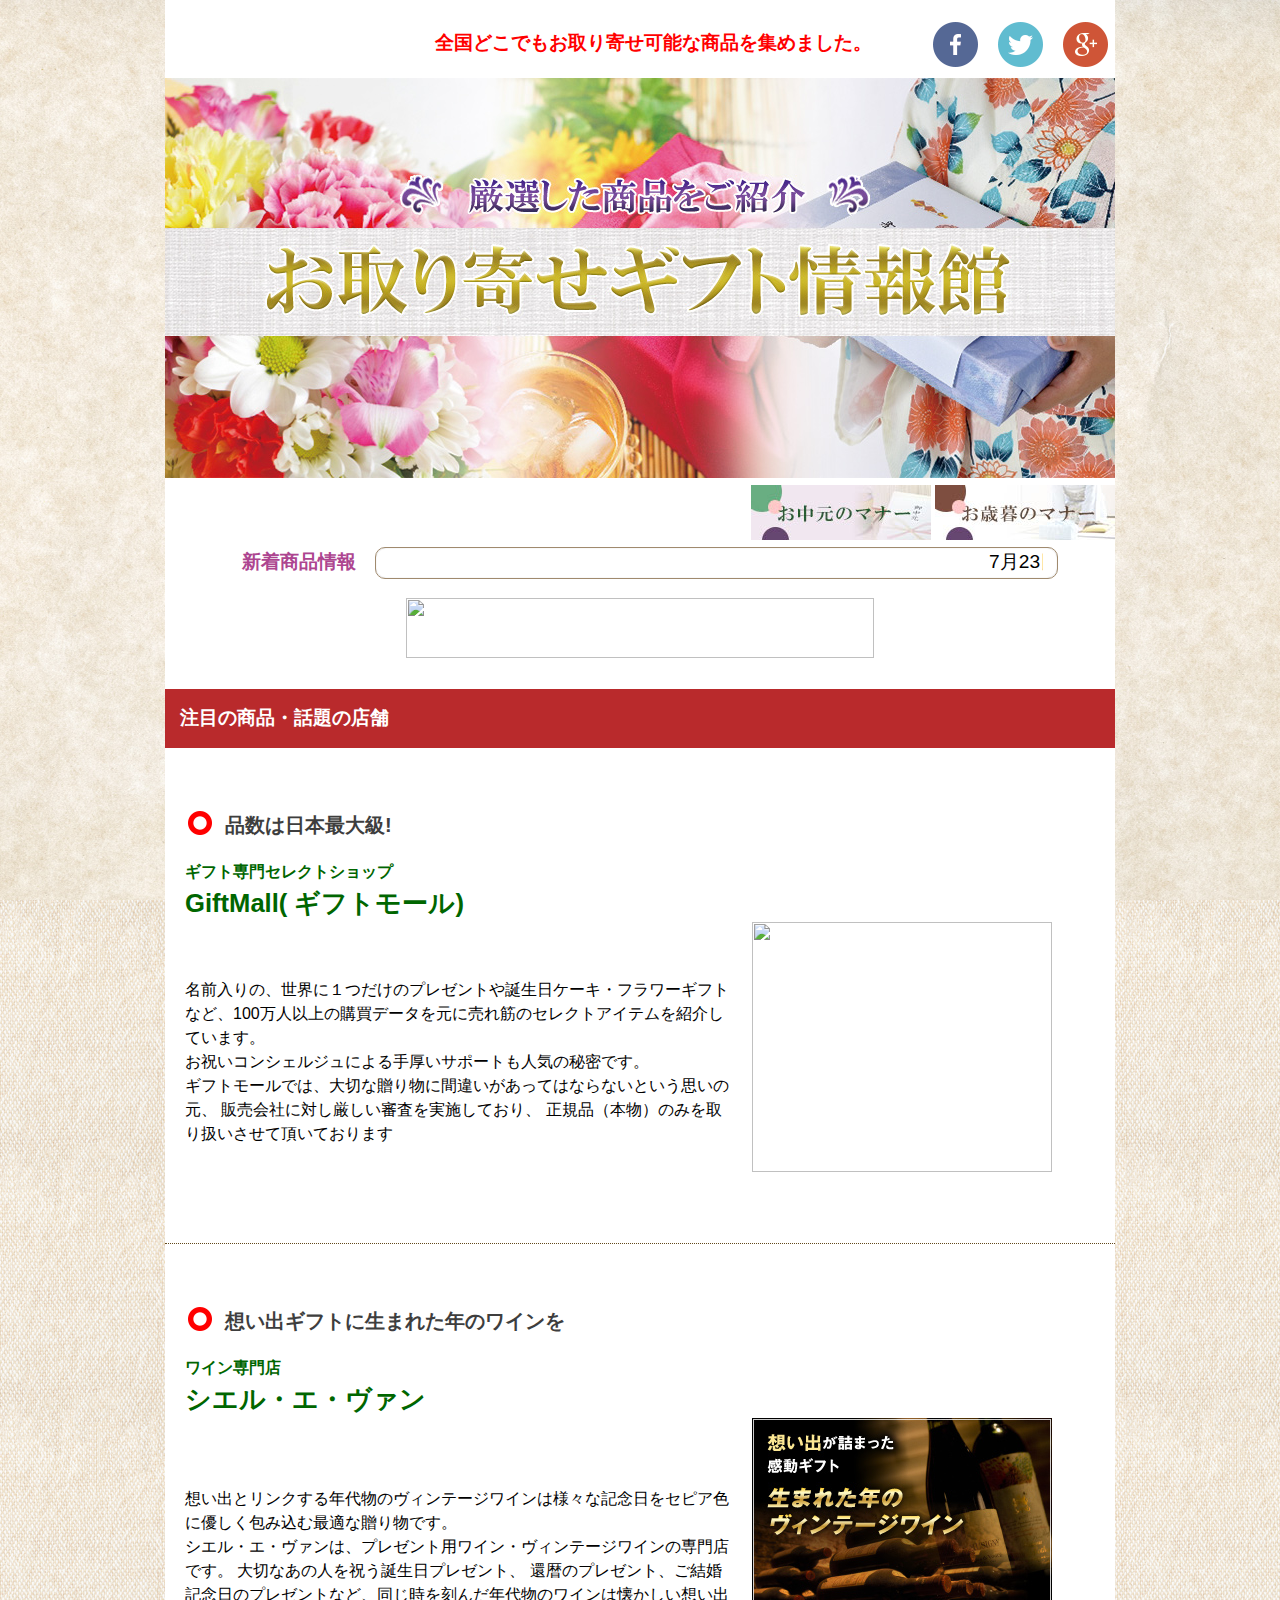
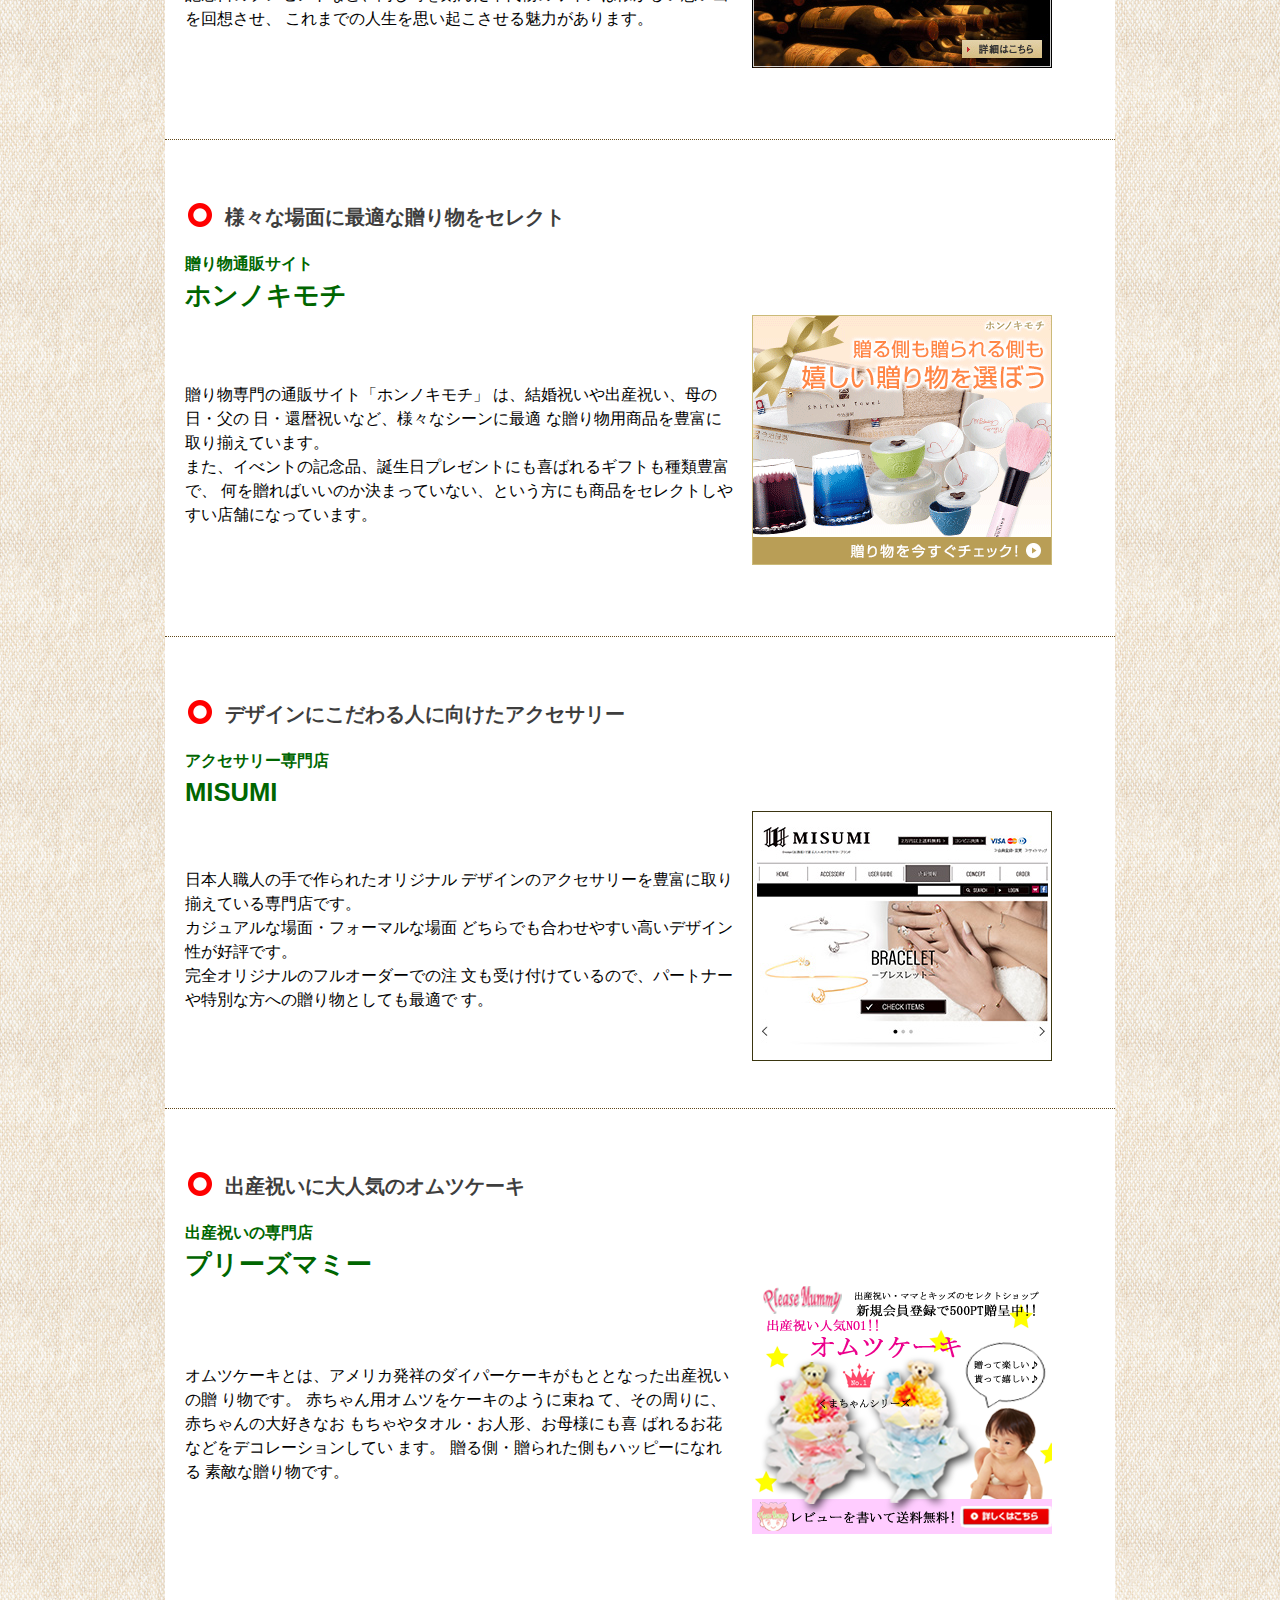
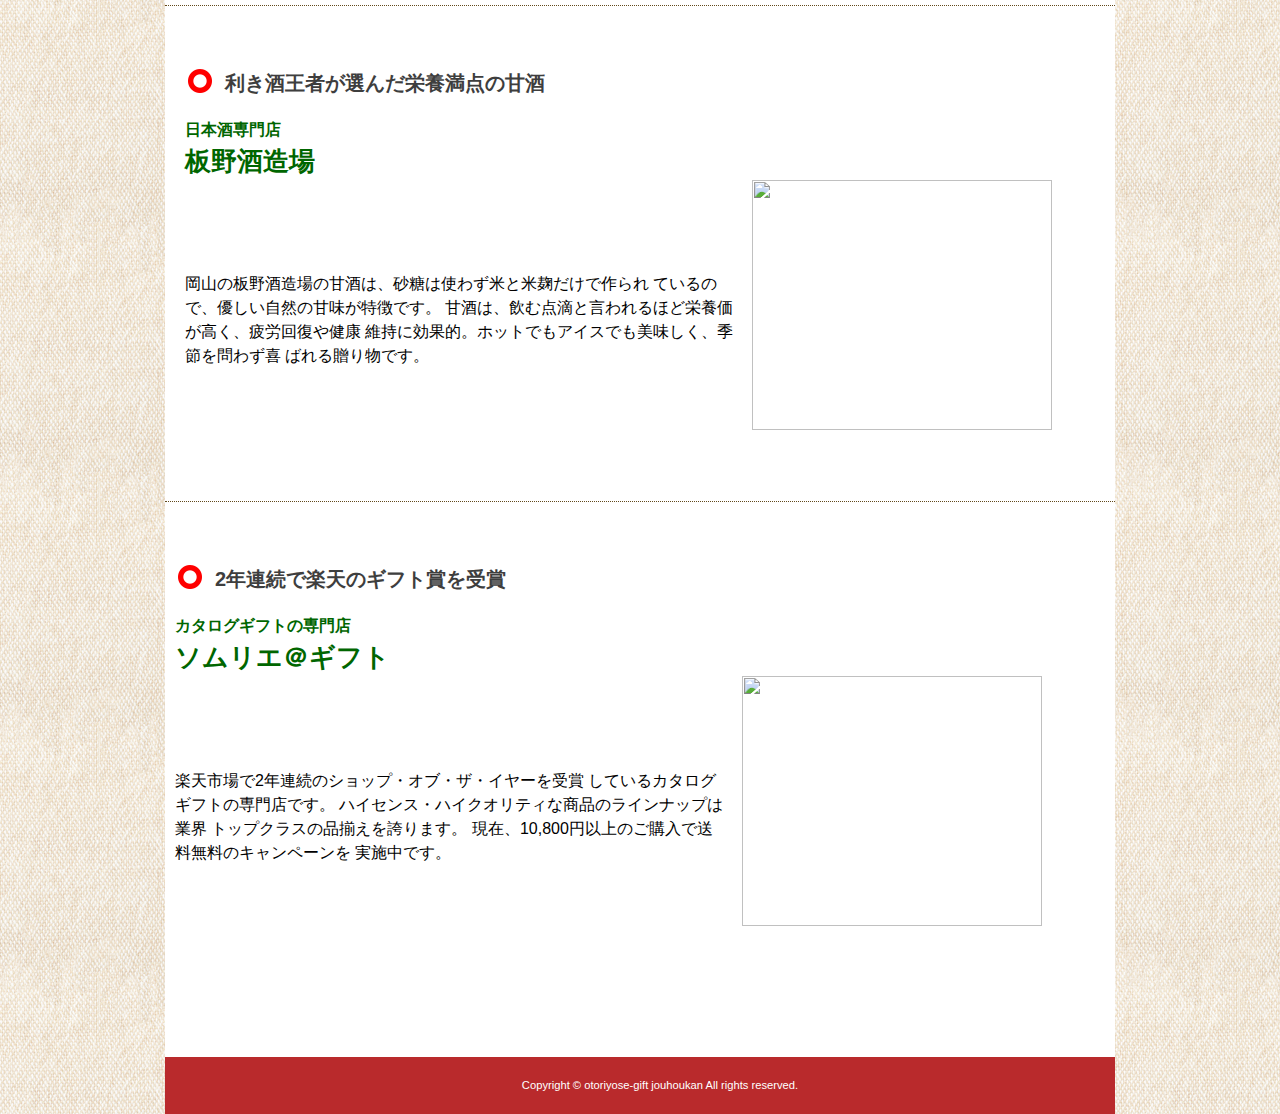
==== index.html @ 7764c776 "githubにサイトデータを全て移行" ====
<!doctype html>
<html lang="ja" dir="ltr">
<head>
<meta charset="utf-8" />
<title>お取り寄せギフト情報館</title>
<meta name="keywords" content="お取り寄せ,ギフト,情報,商品,全国,厳選" />
<meta name="description" content="お取り寄せギフト情報館" />
<link href="css/base.css" rel="stylesheet" type="text/css">
<link href="css/common.css" rel="stylesheet" type="text/css">
<link href="css/smart.css" rel="stylesheet" type="text/css">
<script src="js/jquery-1.11.3.min.js"></script>
<script src="js/jquery.marquee.js"></script>
<script src="js/anchor_link.js"></script>
<script>
    $(function () {
    $('p.ticker').marquee();
    });
  </script>
  <script>
    window.onload = function(){
    var hiduke=new Date(); 
    var month = hiduke.getMonth()+1;
    var day = hiduke.getDate();
    document.getElementById("news_date").innerHTML = month+"月"+day+"日 ";
    }
  </script>
  <script type="text/javascript">
$(function(){
    var imgNum = 3;     //画像の枚数
    var imgSize = 468;  //画像のサイズ
    var time = 2000;    //切り替えのタイミング
    var current = 1;    //現在の画像
    setInterval(function(){
        if( current < imgNum ) {
            current++;
            $(".top_banner ul").animate({
                marginLeft : parseInt($(".top_banner ul").css("margin-left"))-imgSize+"px"
            },"fast");
        //最後の画像にきたら最初に戻る
        } else {
             $(".top_banner ul").animate({
                marginLeft : parseInt($(".top_banner ul").css("margin-left"))+(imgSize * (imgNum-1))+"px"
            },"fast");
            current = 1;
        }
    }, time);
});
</script>
</head>
<body>
    <div id="wrapper">
      <header>
        <div class="header-left">
          <h1>全国どこでもお取り寄せ可能な商品を集めました。</h1>
        </div>
        <div class="header-right">
          <ul>
            <li><img src="images/icon_facebook.png" alt="Facebook" /></li>
            <li><a href="https://twitter.com/intent/tweet?button_hashtag=お取り寄せギフト情報館"><img src="images/icon_twitter.png" alt="twitter" /></a></li>
            <li><img src="images/icon_google.png" alt="google" /></li>
          </ul>
        </div>
      </header>
      <hr />
      <div id="main">
        <img src="images/main_image.jpg" width="" height="" alt="お取り寄せギフト情報館" />
      </div>
        <hr />
        <div class="banner"><a href="summer_gift.html"><img src="images/banner1.jpg" alt="お中元のマナー"></a>
                <a href="winter_gift.html"><img src="images/banner2.jpg" alt="お歳暮のマナー"></a>
        </div>
        <div class="news">
            <div class="sin">
                新着商品情報
            </div>
            <div class="textbox">
              <p class="ticker">
                <span id="news_date"></span>ヴィンテージワイン専門店 シエル・エ・ヴァンの情報を掲載しました。
              </p>
            </div>
        </div>
        <div class="top_banner">
        <ul> 
<li><a href="http://px.a8.net/svt/ejp?a8mat=2NI34R+FK8X0Y+2UG2+C6QR5" target="_blank"> <img border="0" width="468" height="60" alt="" src="http://www24.a8.net/svt/bgt?aid=160 407387941&wid=001&eno=01&mid=s00000013277002047000&mc=1"></a>
<img border="0" width="1" height="1" src="http://www19.a8.net/0.gif?a8mat=2NI34R+FK8X0Y +2UG2+C6QR5" alt=""></li>

<li><a href="http://px.a8.net/svt/ejp?a8mat=2HZ3HX+1YULRM+3E0S+609HT" target="_blank"> <img border="0" width="468" height="60" alt="" src="http://www21.a8.net/svt/bgt?aid=1511 23317119&wid=001&eno=01&mid=s00000015814001009000&mc=1"></a>
<img border="0" width="1" height="1" src="http://www10.a8.net/0.gif?a8mat=2HZ3HX+1YULRM +3E0S+609HT" alt=""></li>

<li><a href="http://px.a8.net/svt/ejp?a8mat=2HYYSP+2EBVHU+3E3U+5ZEMP" target="_blank">
<img border="0" width="468" height="60" alt="" src="http://www29.a8.net/svt/bgt?aid=15111722 5145&wid=001&eno=01&mid=s00000015825001005000&mc=1"></a>
<img border="0" width="1" height="1" src="http://www11.a8.net/0.gif?a8mat=2HYYSP+2EBVHU+3E 3U+5ZEMP" alt=""></li>
</ul>
        </div>
        
        <hr />
        <h2>注目の商品・話題の店舗</h2>
        <hr />
      <div class="anchor_link"><img src="images/top02.png" alt="top戻る"></div>
      
         <div class="contents01">
          <h3>品数は日本最大級!</h3>
          <h4>ギフト専門セレクトショップ</h4>
          <h5>GiftMall( ギフトモール)</h5>
          <div class="block">
            <div class="txt">
              <p>名前入りの、世界に１つだけのプレゼントや誕生日ケーキ・フラワーギフトなど、100万人以上の購買データを元に売れ筋のセレクトアイテムを紹介しています。<br />お祝いコンシェルジュによる手厚いサポートも人気の秘密です。<br />ギフトモールでは、大切な贈り物に間違いがあってはならないという思いの元、
販売会社に対し厳しい審査を実施しており、
正規品（本物）のみを取り扱いさせて頂いております</p>
            </div>
            <div class="img_con">
              <a href="http://px.a8.net/svt/ejp?a8mat=2NI34R+F75DPU+3GGK+60OXD" target="_blank">
<img border="0" width="300" height="250" alt="" src="http://www28.a8.net/svt/bgt?aid=16040738 7919&wid=001&eno=01&mid=s00000016130001011000&mc=1"></a>
<img border="0" width="1" height="1" src="http://www14.a8.net/0.gif?a8mat=2NI34R+F75DPU+3G GK+60OXD" alt="">
            </div>
          </div>
        </div>
        <hr />
        <div class="contents01">
          <h3>想い出ギフトに生まれた年のワインを</h3>
          <h4>ワイン専門店</h4>
          <h5>シエル・エ・ヴァン</h5>
          <div class="block">
            <div class="txt">
              <p>想い出とリンクする年代物のヴィンテージワインは様々な記念日をセピア色に優しく包み込む最適な贈り物です。<br />シエル・エ・ヴァンは、プレゼント用ワイン・ヴィンテージワインの専門店です。 大切なあの人を祝う誕生日プレゼント、 
              還暦のプレゼント、ご結婚記念日のプレゼントなど、同じ時を刻んだ年代物のワインは懐かしい想い出を回想させ、
              これまでの人生を思い起こさせる魅力があります。</p>
            </div>
            <div class="img_con">
              <a href="http://px.a8.net/svt/ejp?a8mat=2I0YTR+G69YEQ+3E4E+661TT" target="_blank">
              <img border="0" alt="" src="images/201511261926127810.jpg"></a><img border="0" width="1" height="1" src="http://www12.a8.net/0.gif?a8mat=2I0YTR+G69YEQ+3E4E+661TT" alt="">
            </div>
          </div>
        </div>
        <hr />
        <div class="contents02">
          <h3>様々な場面に最適な贈り物をセレクト</h3>
          <h4>贈り物通販サイト</h4>
          <h5>ホンノキモチ</h5>
          <div class="block">
            <div class="txt">
              <p>贈り物専門の通販サイト「ホンノキモチ」
              は、結婚祝いや出産祝い、母の日・父の
              日・還暦祝いなど、様々なシーンに最適
              な贈り物用商品を豊富に取り揃えています。<br />
              また、イべントの記念品、誕生日プレゼントにも喜ばれるギフトも種類豊富で、
              何を贈ればいいのか決まっていない、という方にも商品をセレクトしやすい店舗になっています。</p>
            </div>
            <div class="img_con">
              <a href="http://px.a8.net/svt/ejp?a8mat=2I0YTS+6ZUDO2+1XGK+8XM59T" target="_blank">
              <img border="0" alt="" src="images/201407031337400230.gif"></a><img border="0" width="1" height="1" src="http://www10.a8.net/0.gif?a8mat=2I0YTS+6ZUDO2+1XGK+8XM59T" alt="">
            </div>
          </div>
        </div>
        <hr />
        <div class="contents03">
          <h3>デザインにこだわる人に向けたアクセサリー</h3>
          <h4>アクセサリー専門店</h4>
          <h5>MISUMI</h5>
          <div class="block">
            <div class="txt">
              <p>日本人職人の手で作られたオリジナル
              デザインのアクセサリーを豊富に取り
              揃えている専門店です。<br />
              カジュアルな場面・フォーマルな場面
              どちらでも合わせやすい高いデザイン
              性が好評です。<br />
              完全オリジナルのフルオーダーでの注
              文も受け付けているので、パートナー
              や特別な方への贈り物としても最適で
              す。</p>
            </div>
            <div class="img_con">
              <a href="http://misumi.jp.net/"><img src="images/misumi.jpg" alt="misumi"></a>
            </div>
          </div>
        </div>
        <hr />
        <div class="contents04">
          <h3>出産祝いに大人気のオムツケーキ</h3>
          <h4>出産祝いの専門店</h4>
          <h5>プリーズマミー</h5>
          <div class="block">
            <div class="txt">
              <p>オムツケーキとは、アメリカ発祥のダイパーケーキがもととなった出産祝いの贈
              り物です。
              赤ちゃん用オムツをケーキのように束ね
              て、その周りに、赤ちゃんの大好きなお
              もちゃやタオル・お人形、お母様にも喜
              ばれるお花などをデコレーションしてい
              ます。
              贈る側・贈られた側もハッピーになれる
              素敵な贈り物です。</p>
            </div>
            <div class="img_con">
              <a href="http://px.a8.net/svt/ejp?a8mat=2I0ZLX+8QCW6Q+3AWA+61JSH" target="_blank">
              <img border="0" alt="" src="images/201507240749074580.png"></a>
              <img border="0" width="1" height= "1" src="http://www17.a8.net/0.gif?a8mat=2I0ZLX+8QCW6Q+3AWA+61JSH" alt="">
            </div>
         </div>
        </div>
        <div class="contents05">
          <h3>利き酒王者が選んだ栄養満点の甘酒</h3>
          <h4>日本酒専門店</h4>
          <h5>板野酒造場</h5>
          <div class="block">
            <div class="txt">
              <p>岡山の板野酒造場の甘酒は、砂糖は使わず米と米麹だけで作られ ているので、優しい自然の甘味が特徴です。 甘酒は、飲む点滴と言われるほど栄養価が高く、疲労回復や健康 維持に効果的。ホットでもアイスでも美味しく、季節を問わず喜 ばれる贈り物です。</p>
            </div>
            <div class="img_con">
              <a href="http://px.a8.net/svt/ejp?a8mat=2I187W+8P60Z6+2XSW+5YZ75" target="_blank"> <img border="0" width="300" height="250" alt="" src="http://www20.a8.net/svt/bgt?aid= 151222748526&wid=001&eno=01&mid=s00000013712001003000&mc=1"></a> <img border="0" width="1" height="1" src="http://www19.a8.net/0.gif?a8mat=2I187W+8P60Z6+2XSW+5YZ75" alt="">

            </div>
         </div>
        </div>
        <div class="contents06">
          <h3>2年連続で楽天のギフト賞を受賞</h3>
          <h4>カタログギフトの専門店</h4>
          <h5>ソムリエ＠ギフト</h5>
          <div class="block">
            <div class="txt">
              <p>楽天市場で2年連続のショップ・オブ・ザ・イヤーを受賞 しているカタログギフトの専門店です。 ハイセンス・ハイクオリティな商品のラインナップは業界 トップクラスの品揃えを誇ります。 現在、10,800円以上のご購入で送料無料のキャンペーンを 実施中です。</p>
            </div>
            <div class="img_con">
              <a href="http://px.a8.net/svt/ejp?a8mat=2I187W+CLOBQQ+2T9A+6D4GH" target="_blank"> <img border="0" width="300" height="250" alt="" src="http://www26.a8.net/svt/bgt?aid= 151222748762&wid=001&eno=01&mid=s00000013123001069000&mc=1"></a> <img border="0" width="1" height="1" src="http://www17.a8.net/0.gif?a8mat=2I187W+CLOBQQ+2T9A+6D4GH" alt="">
            </div>
         </div>
        </div>
    	<footer>
            <small>Copyright &copy; otoriyose-gift jouhoukan All rights reserved.</small>
        </footer>
	</div><!-- /#wrapper-->
</body>
</html>
---- css/base.css ----
html, body, div, h1, h2, h3, h4, h5, h6, 
p, address, ul, ol, li, dl, header, footer, 
nav, section, article, aside, small {
	margin: 0;
	padding: 0;
	font-size: 100%;
}
img { 
	border: 0; 

	}
body {
	font-family: "ヒラギノ角ゴ Pro W3","Hiragino Kaku Gothic Pro","メイリオ",Meiryo,Osaka,"ＭＳ Ｐゴシック","MS P Gothic",sans-serif;
	margin:0 auto;
}

body:before{
	background:url(../images/paper.jpg);
	background-position:center center;            /* 背景画像の位置は画面中央 */
	background-size:cover;
	background-repeat: no-repeat;            /* 背景を繰り返さない */
	display: block;
	position: fixed;
	top: 0;
	left: 0;
	width: 100%;
	height: 100%;
	content: "";
	z-index: -1;
}
---- css/common.css ----
@charset "utf-8";
hr {
	display: none;
}
.banner{
	float: right;
}

body{	
	
	background: url(../images/background.png) repeat;
	
}

#wrapper {
	background:#FFF;
	line-height: 1.5;
	margin:0 auto;
	overflow:hidden;
	max-width: 950px;
	height:auto;
}
header{
	text-align: center;
	font-size: 120%;
	color: #FF0000;
	padding:2% 0;

}

.banner{
	text-align: right;
}

h2{
	font-size: 120%;
	color: #fff;
	background: #B92A2C;
	padding: 15px;
}
h3{
	font-size: 125%;
	color: #3E3E3E;
	margin: 20px 0px;
	line-height: 1;
	padding:7px 0 5px 40px;
	background: url(../images/list.png) no-repeat;
}
h4{
	color: #006600;
}
h5{
	font-size: 160%;
	color: #006600;
}

.news{
	display:table;
	width:88%;
	margin:2% auto;
	font-size: 120%;
}

.textbox{
	display: table-cell;
	width:600px;
	height:30px;
	border:solid 1px #A08A6E;
	border-radius:10px;
	vertical-align:middle;
	box-shadow:rgba(100, 107, 117, 0.41) 0px 0px 1px 0px inset;
	-webkit-box-shadow:rgba(100, 107, 117, 0.41) 0px 0px 1px 0px inset;
	-moz-box-shadow:rgba(100, 107, 117, 0.41) 0px 0px 1px 0px inset;
}

.sin{
	display: table-cell;
	width: 150px;
	text-align: center;
	vertical-align:middle;
	color:#AD4590;
	font-weight:bold;
}

.top_banner{
	text-align: center;
	margin-bottom: 40px;
}
.anchor_link {
 display: none;
 position: fixed;
 bottom: 30px;
 right: 30px;
}
.anchor_link a {
 display: block;
 width: 50px;
 height: 50px;
 background-color: #333;
 text-align: center;
 color: #fff;
 font-size: 24px;
 text-decoration: none;
 line-height: 50px;
}
.contents01,
.contents02,
.contents03,
.contents04,
.contents05{
	padding: 40px 10px 40px 20px;
	border-bottom:1px dotted #62491B;
}

.contents06{
	padding: 40px 10px 100px 10px;
}

.block{
	display: table;
}
.txt{
	display: table-cell;
	font-size: 100%;
	width: 550px;
	vertical-align: middle;
	*display:inline;
	*zoom:1;
}
.img_con{
	display: table-cell;
	padding-left:2%;
	*display:inline;
	*zoom:1;
}
footer{
	text-align: center;
	width:100%;
	font-size:70%;
	background-color: #B92A2C;
	padding: 20px;
	color: #fff;
}

.top_banner {
    overflow: hidden;
    width:468px;
}
	
.top_banner ul {
    list-style: none;
    width: 1872px;
}
.top_banner ul li {
    float: left;
    width: 468px;
}

.top_banner {
	width:468;
	margin:0 auto;
}

.header-right{
	float: right;
}

.header-right li{
	float: left;
	list-style-type: none;
	margin-left: 10px;
	padding-right: 5px;
}



.header-left{
	float: left;
	margin-left: 270px;
	padding-top: 10px;
}
---- css/smart.css ----
@media screen and (max-width: 768px){
img{
max-width: 100%;
height: auto;
width /***/:auto;　
}
#wrapper{
width:100%;
height: 100%;
font-size: 90%;
margin:0 auto;
}
.img_con{
  width: 50%;
}
p{
  font-size: 90%;
}

}

@media screen and (max-width:414px){
img{
max-width: 100%;
height: auto;
width /***/:auto;　
}
#wrapper{
width:100%;
height: 100%;
font-size: 70%;
margin:0 auto;
}
h3{
  background-size: 18px; 
}

}
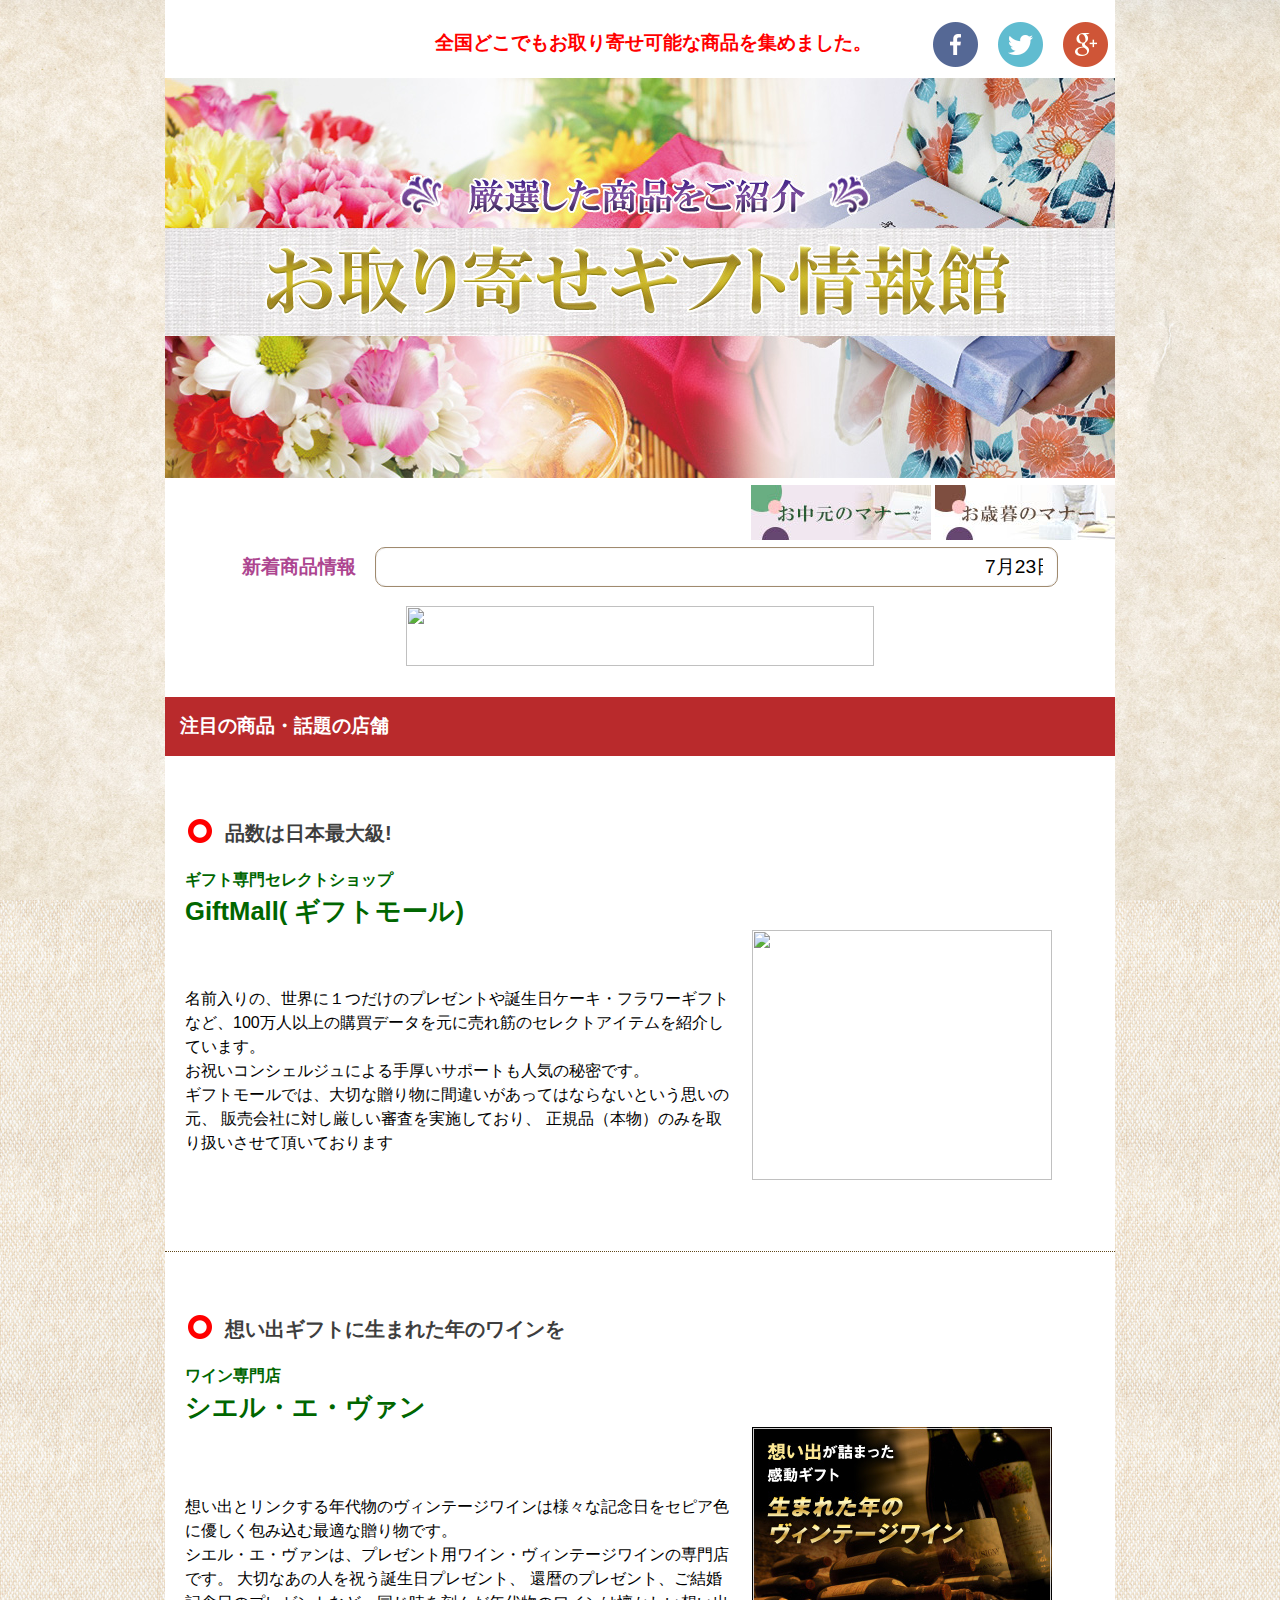
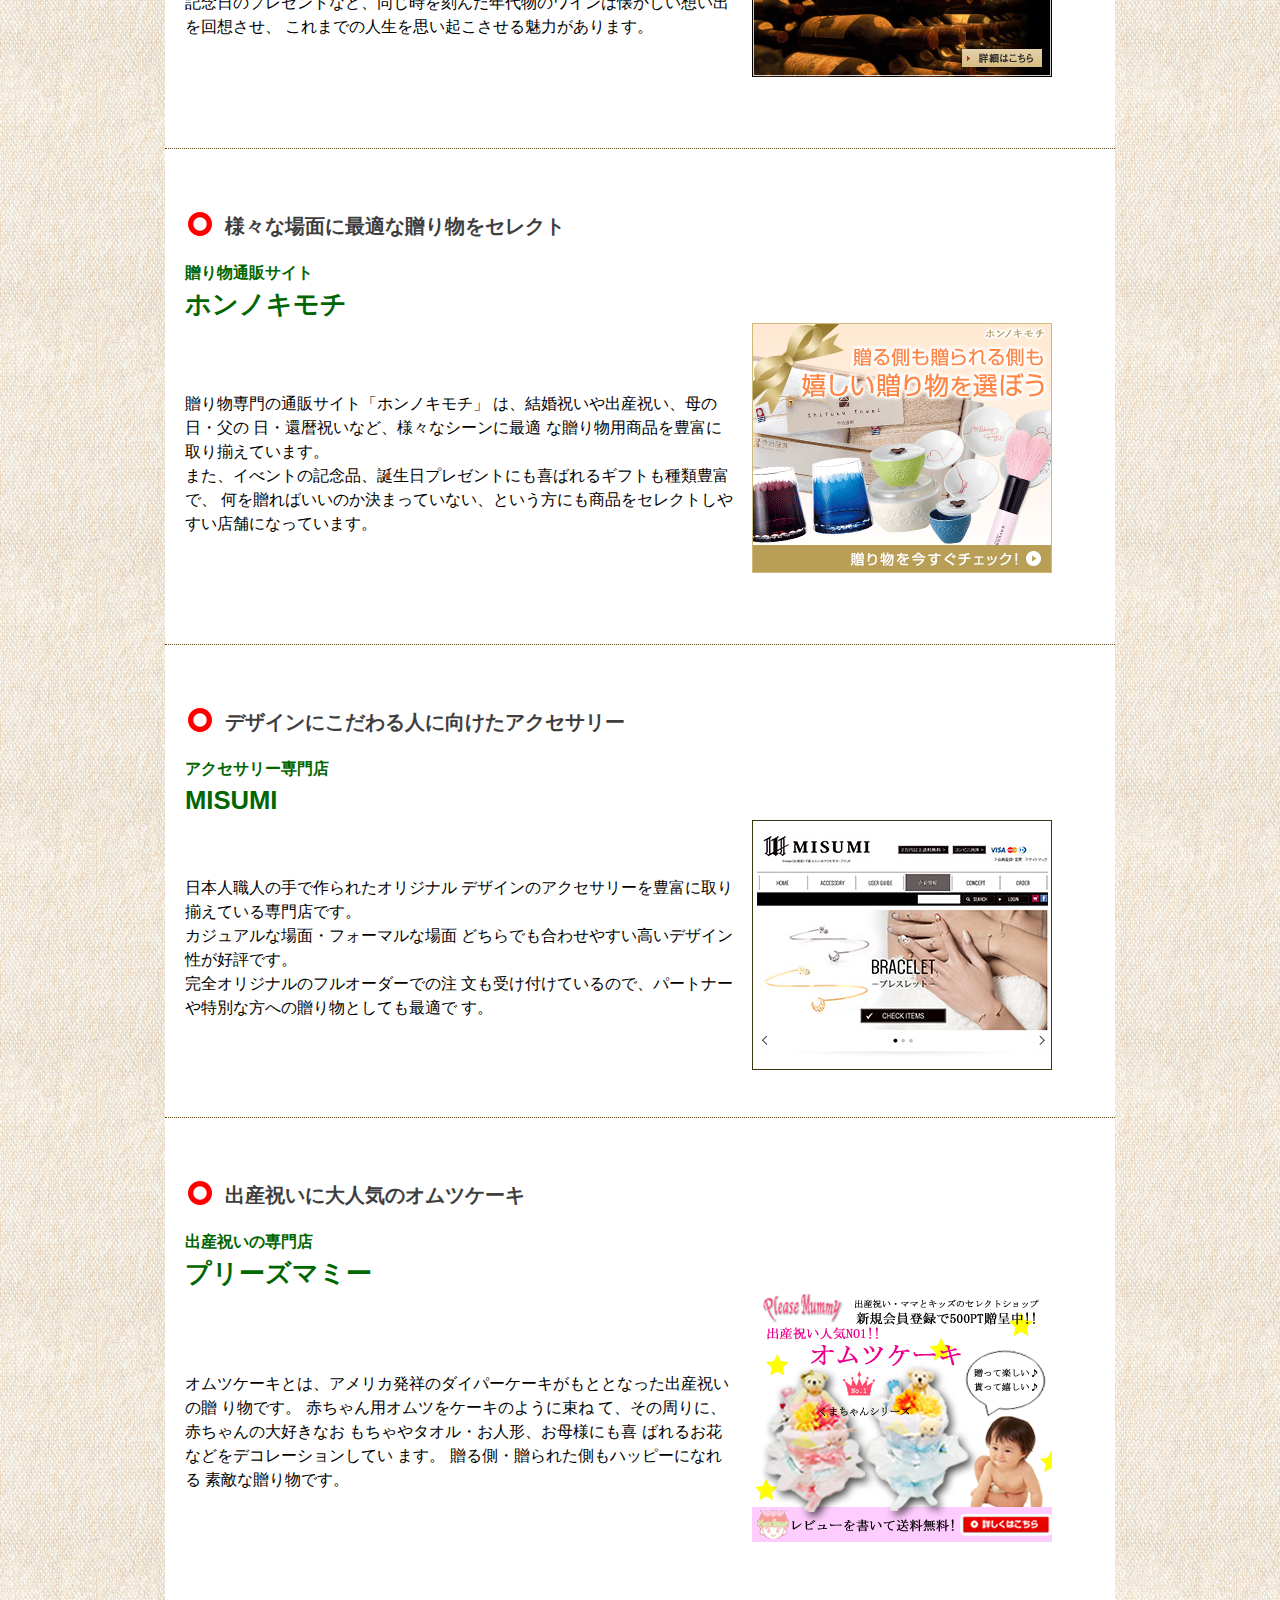
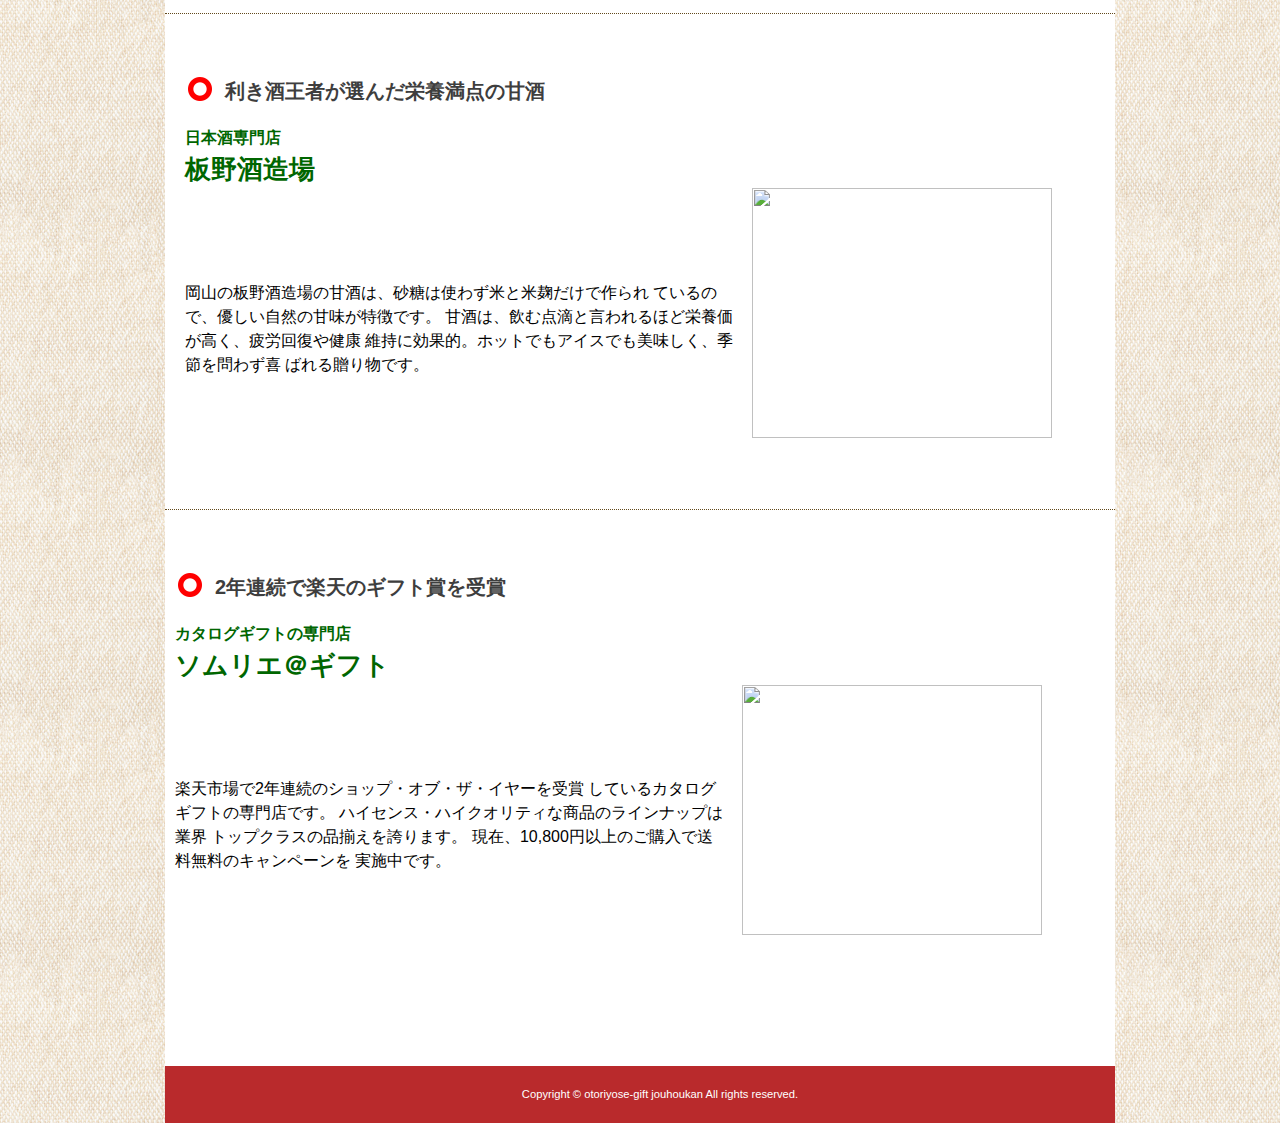
==== commit 30b317a1: "no message" ====
--- a/index.html
+++ b/index.html
@@ -5,6 +5,7 @@
 <title>お取り寄せギフト情報館</title>
 <meta name="keywords" content="お取り寄せ,ギフト,情報,商品,全国,厳選" />
 <meta name="description" content="お取り寄せギフト情報館" />
+<meta name="viewport" content="width=device-width, initial-scale=1">
 <link href="css/base.css" rel="stylesheet" type="text/css">
 <link href="css/common.css" rel="stylesheet" type="text/css">
 <link href="css/smart.css" rel="stylesheet" type="text/css">
@@ -18,7 +19,7 @@
   </script>
   <script>
     window.onload = function(){
-    var hiduke=new Date(); 
+    var hiduke=new Date();
     var month = hiduke.getMonth()+1;
     var day = hiduke.getDate();
     document.getElementById("news_date").innerHTML = month+"月"+day+"日 ";
@@ -66,8 +67,9 @@
         <img src="images/main_image.jpg" width="" height="" alt="お取り寄せギフト情報館" />
       </div>
         <hr />
-        <div class="banner"><a href="summer_gift.html"><img src="images/banner1.jpg" alt="お中元のマナー"></a>
-                <a href="winter_gift.html"><img src="images/banner2.jpg" alt="お歳暮のマナー"></a>
+        <div class="banner">
+          <a href="summer_gift.html"><img src="images/banner1.jpg" alt="お中元のマナー"></a>
+          <a href="winter_gift.html"><img src="images/banner2.jpg" alt="お歳暮のマナー"></a>
         </div>
         <div class="news">
             <div class="sin">
@@ -80,7 +82,7 @@
             </div>
         </div>
         <div class="top_banner">
-        <ul> 
+        <ul>
 <li><a href="http://px.a8.net/svt/ejp?a8mat=2NI34R+FK8X0Y+2UG2+C6QR5" target="_blank"> <img border="0" width="468" height="60" alt="" src="http://www24.a8.net/svt/bgt?aid=160 407387941&wid=001&eno=01&mid=s00000013277002047000&mc=1"></a>
 <img border="0" width="1" height="1" src="http://www19.a8.net/0.gif?a8mat=2NI34R+FK8X0Y +2UG2+C6QR5" alt=""></li>
 
@@ -92,12 +94,12 @@
 <img border="0" width="1" height="1" src="http://www11.a8.net/0.gif?a8mat=2HYYSP+2EBVHU+3E 3U+5ZEMP" alt=""></li>
 </ul>
         </div>
-        
+
         <hr />
         <h2>注目の商品・話題の店舗</h2>
         <hr />
       <div class="anchor_link"><img src="images/top02.png" alt="top戻る"></div>
-      
+
          <div class="contents01">
           <h3>品数は日本最大級!</h3>
           <h4>ギフト専門セレクトショップ</h4>
@@ -122,7 +124,7 @@
           <h5>シエル・エ・ヴァン</h5>
           <div class="block">
             <div class="txt">
-              <p>想い出とリンクする年代物のヴィンテージワインは様々な記念日をセピア色に優しく包み込む最適な贈り物です。<br />シエル・エ・ヴァンは、プレゼント用ワイン・ヴィンテージワインの専門店です。 大切なあの人を祝う誕生日プレゼント、 
+              <p>想い出とリンクする年代物のヴィンテージワインは様々な記念日をセピア色に優しく包み込む最適な贈り物です。<br />シエル・エ・ヴァンは、プレゼント用ワイン・ヴィンテージワインの専門店です。 大切なあの人を祝う誕生日プレゼント、
               還暦のプレゼント、ご結婚記念日のプレゼントなど、同じ時を刻んだ年代物のワインは懐かしい想い出を回想させ、
               これまでの人生を思い起こさせる魅力があります。</p>
             </div>
@@ -231,4 +233,4 @@
         </footer>
 	</div><!-- /#wrapper-->
 </body>
-</html>+</html>
--- a/css/base.css
+++ b/css/base.css
@@ -1,13 +1,13 @@
 
 html, body, div, h1, h2, h3, h4, h5, h6, 
-p, address, ul, ol, li, dl, header, footer, 
+p, address, ul, ol, li, dl, header, footer,
 nav, section, article, aside, small {
 	margin: 0;
 	padding: 0;
 	font-size: 100%;
 }
-img { 
-	border: 0; 
+img {
+	border: 0;
 
 	}
 body {
@@ -28,4 +28,4 @@
 	height: 100%;
 	content: "";
 	z-index: -1;
-}+}
--- a/css/common.css
+++ b/css/common.css
@@ -6,10 +6,10 @@
 	float: right;
 }
 
-body{	
-	
+body{
+
 	background: url(../images/background.png) repeat;
-	
+
 }
 
 #wrapper {
@@ -146,7 +146,7 @@
     overflow: hidden;
     width:468px;
 }
-	
+
 .top_banner ul {
     list-style: none;
     width: 1872px;
@@ -178,4 +178,4 @@
 	float: left;
 	margin-left: 270px;
 	padding-top: 10px;
-}+}
--- a/css/smart.css
+++ b/css/smart.css
@@ -2,7 +2,6 @@
 img{
 max-width: 100%;
 height: auto;
-width /***/:auto;　
 }
 #wrapper{
 width:100%;
@@ -10,20 +9,46 @@
 font-size: 90%;
 margin:0 auto;
 }
+
+.header-left{
+  margin: 0 0 2% 24%;
+}
+
+.header-right{
+  position: absolute;
+  top:2.5%;
+  right: 0.5%;
+}
+
+.header-right li{
+	margin-left: -14px;
+}
+
+.header-right img{
+  width: 75%;
+}
+
+.news{
+  width: 100%;
+  height: 20%;
+  margin: 1% 0;
+}
+
+.sin{
+  display: table-row;
+  width: 90%;
+}
+
 .img_con{
   width: 50%;
 }
-p{
-  font-size: 90%;
 }
 
-}
 
 @media screen and (max-width:414px){
 img{
 max-width: 100%;
 height: auto;
-width /***/:auto;　
 }
 #wrapper{
 width:100%;
@@ -31,8 +56,117 @@
 font-size: 70%;
 margin:0 auto;
 }
-h3{
-  background-size: 18px; 
+
+.header-left{
+  margin: 12% 0 2% 6%;
 }
 
-}+h1{
+  font-size: 110%;
+}
+
+.header-right{
+  position: absolute;
+  top:2.5%;
+  right: 0.5%;
+}
+
+.header-right li{
+	margin-left: -14px;
+}
+
+.header-right img{
+  width: 75%;
+}
+
+.banner {
+  width: 100%;
+  margin: 1% 1%;
+  text-align: center;
+}
+
+.banner img{
+    width: 45%;
+  margin-left: 1%;
+}
+
+.news{
+  margin: 5% 0;
+}
+
+.sin{
+  display: table-row;
+}
+
+.textbox{
+  display: table-row;
+  font-size: 16px;
+  height:2em;
+  border-radius:7px;
+}
+
+.contents01,
+.contents02,
+.contents03,
+.contents04,
+.contents05,
+.contents06{
+  padding: 5% 5% 15% 5%;
+}
+
+h3{
+  font-size: 15px;
+  background-size: 16px;
+  padding:0 0 0 6%;
+}
+
+h4{
+  font-size: 14px;
+}
+
+h5{
+  font-size: 24px;
+  margin-bottom: 10px;
+
+}
+
+p{
+  font-size: 14px;
+  padding-bottom: 12px;
+}
+
+.img_con{
+  display: table-row;
+  text-align: center;
+}
+
+.manner h1{
+  font-size: 20px;
+}
+
+.text h2{
+  font-size: 20px;
+}
+
+#season{
+	margin:1rem 0;
+}
+
+.text1,
+.text2,
+.text3,
+.text4{
+	max-width: 100%;
+	padding-bottom: 15%;
+}
+
+.text1 h3,
+.text2 h3,
+.text3 h3,
+.text4 h3{
+  margin-top: 0;
+}
+
+#ranking h2{
+  font-size: 20px;
+}
